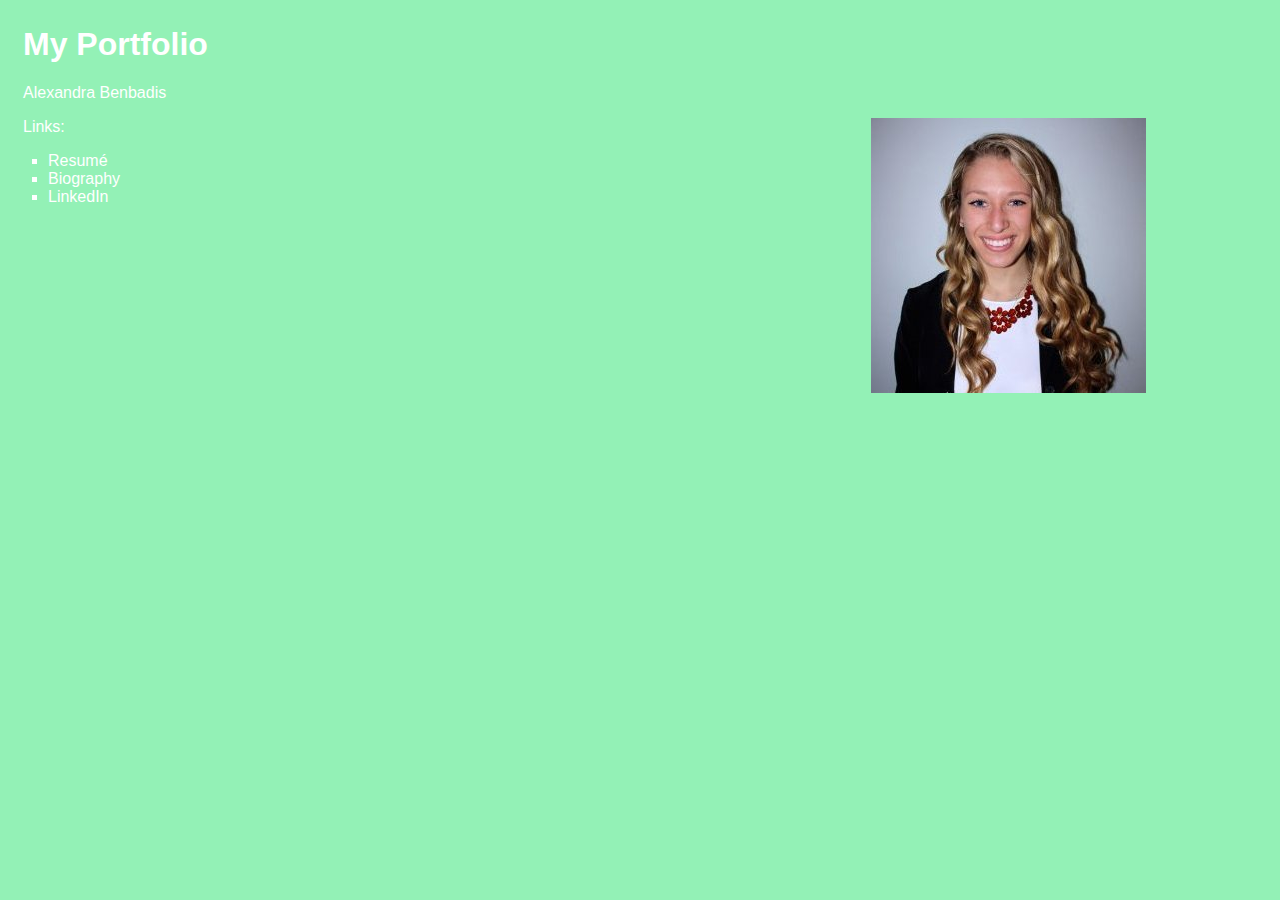
==== index.html @ acc39280 "new changes" ====
<!doctype html>
<html>
	<head>
		<title>Portfolio Home</title> 
		<link rel="stylesheet" type="text/css" href="css/style.css"> 
	</head>
	<body> 
		<div class='header'>

			<h1><a href='index.html'>My Portfolio</a></h1>
			<p>Alexandra Benbadis</p>
		</div>
		<img id="Headshot" src="Headshot.jpg"/>
		<div class='content'>
			<p>Links:</p>
			<ul>
				<li><a href="resume.html">Resum&#233; </a></li>
				<li><a href="bio.html">Biography</a></li>
				<li> <a href="https://www.linkedin.com/pub/alexandra-benbadis/74/232/b60">LinkedIn</a></li>
			</ul>
			</div> 
	</body>
</html>
---- css/style.css ----
body {
	font-family: Helvetica;
	font-color: #FFFFFF;
	background-color: #93F1B6;
}

h1, h3, p {
	margin-top: 0;
	padding-right: 15px;
	padding-left: 15px; 
	color: #FFFFFF;
}

li {

	list-style: square;
	color: #FFFFFF;
}

a:link {
	color:#FFFFFF;
	text-decoration: none; 
}


.header {
	display: inline;
	margin-left: 2%;
}

.header a {
	color:#FFF;
}


#Headshot {
	float:right;
	margin-right: 10%;
}
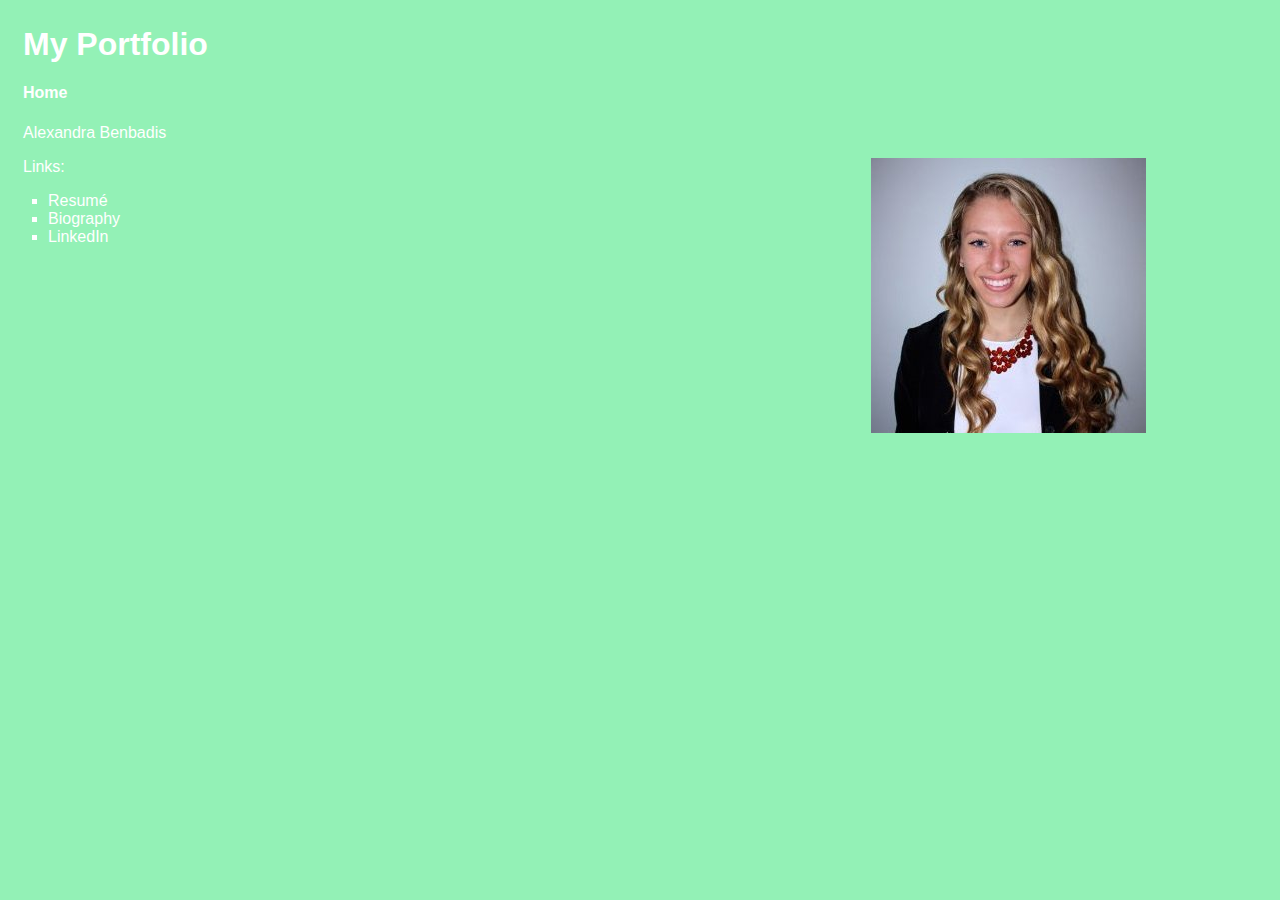
==== commit e27b8b4a: "Update index.html" ====
--- a/index.html
+++ b/index.html
@@ -8,6 +8,7 @@
 		<div class='header'>
 
 			<h1><a href='index.html'>My Portfolio</a></h1>
+			<h4><a href='index.html'>Home</a></h4>
 			<p>Alexandra Benbadis</p>
 		</div>
 		<img id="Headshot" src="Headshot.jpg"/>
--- a/css/style.css
+++ b/css/style.css
@@ -4,7 +4,7 @@
 	background-color: #93F1B6;
 }
 
-h1, h3, p {
+h1, h3, h4, p {
 	margin-top: 0;
 	padding-right: 15px;
 	padding-left: 15px; 
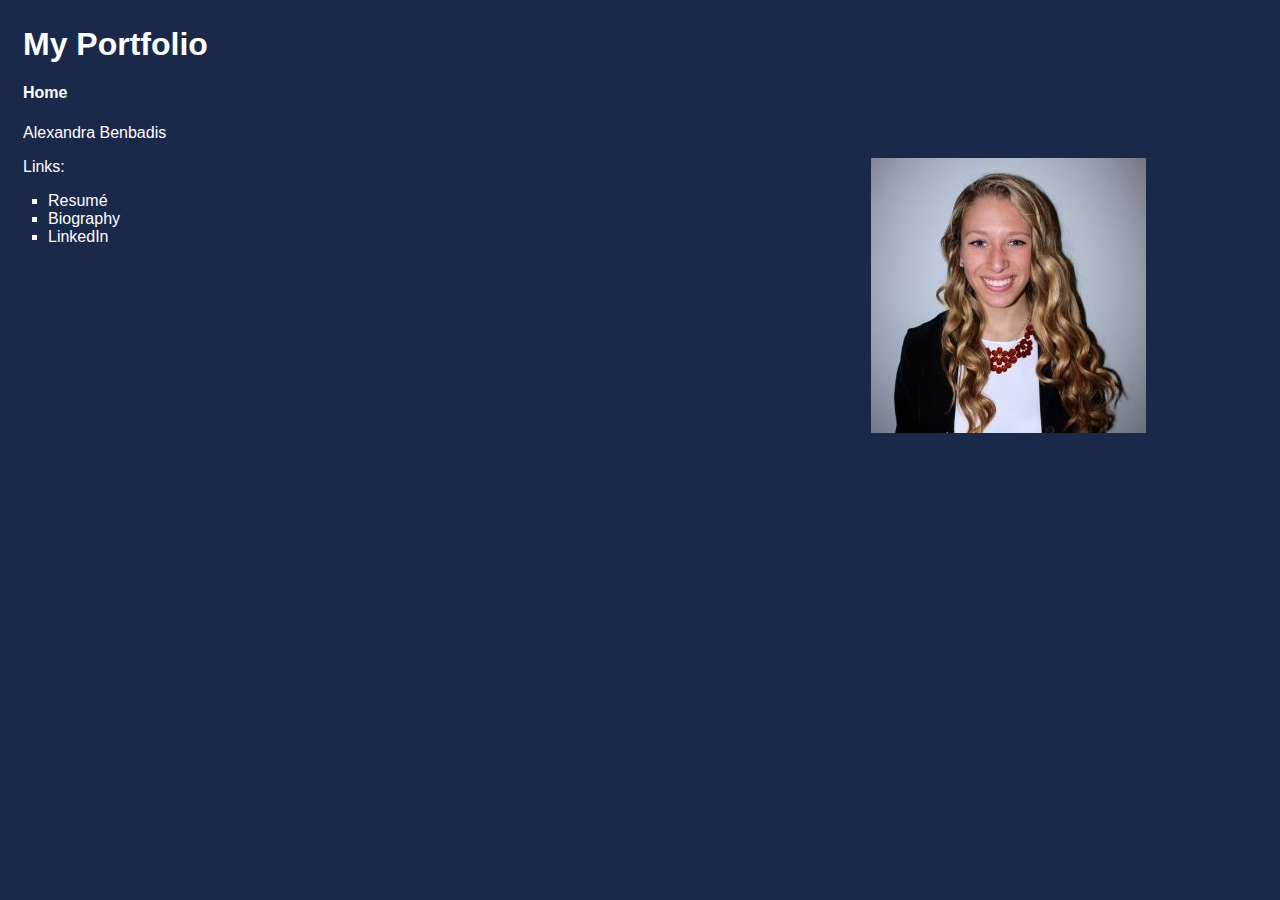
==== commit 00354432: "Update index.html" ====
--- a/index.html
+++ b/index.html
@@ -1,7 +1,7 @@
 <!doctype html>
 <html>
 	<head>
-		<title>Portfolio Home</title> 
+		<title>My Portfolio</title> 
 		<link rel="stylesheet" type="text/css" href="css/style.css"> 
 	</head>
 	<body> 
@@ -10,6 +10,7 @@
 			<h1><a href='index.html'>My Portfolio</a></h1>
 			<h4><a href='index.html'>Home</a></h4>
 			<p>Alexandra Benbadis</p>
+			
 		</div>
 		<img id="Headshot" src="Headshot.jpg"/>
 		<div class='content'>
--- a/css/style.css
+++ b/css/style.css
@@ -1,7 +1,7 @@
 body {
 	font-family: Helvetica;
 	font-color: #FFFFFF;
-	background-color: #93F1B6;
+	background-color: #1A284A;
 }
 
 h1, h3, h4, p {
@@ -22,6 +22,10 @@
 	text-decoration: none; 
 }
 
+a:visited {
+	color:#9AD1FF;
+	text-decoration: none; 
+}
 
 .header {
 	display: inline;
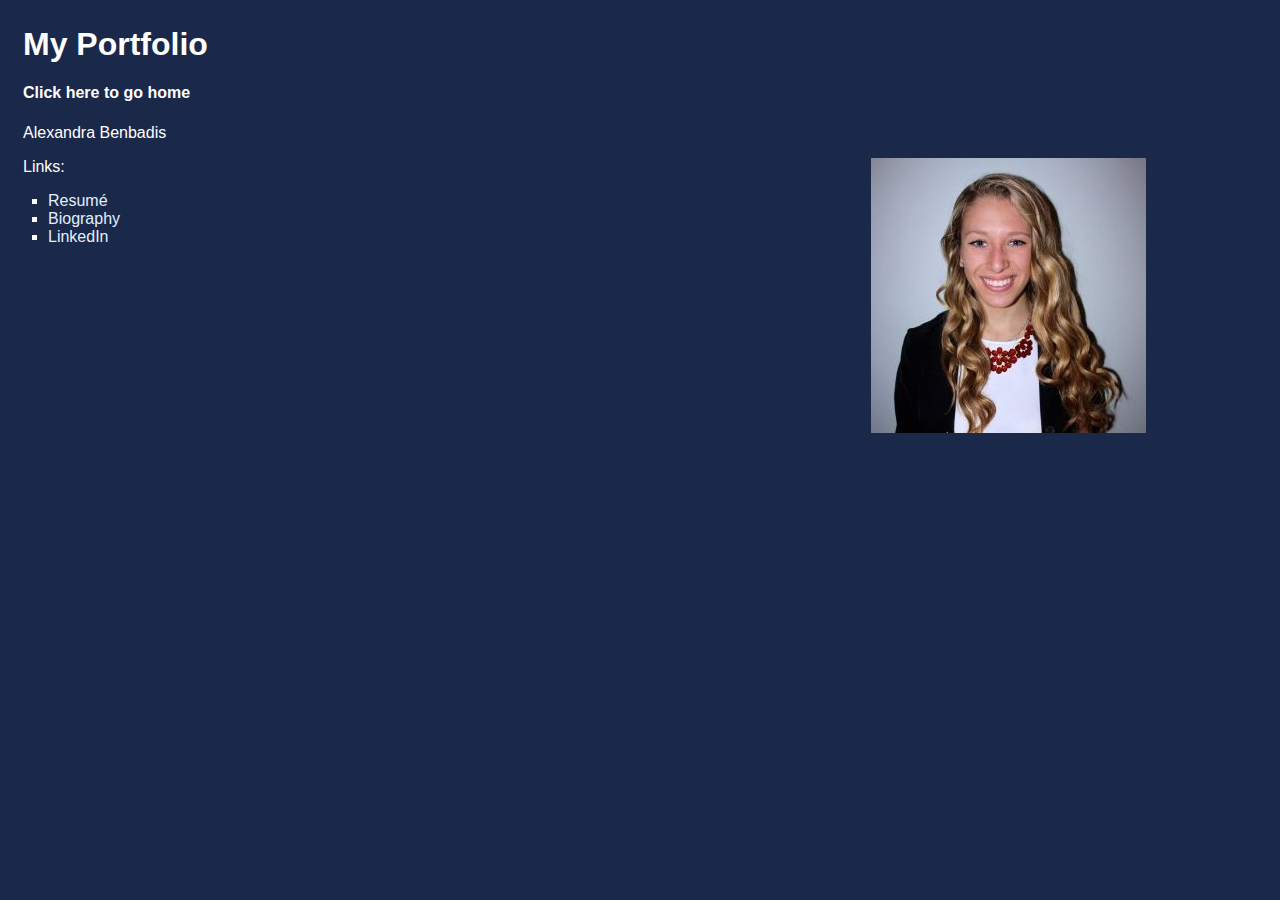
==== commit a2dc46c4: "Update index.html" ====
--- a/index.html
+++ b/index.html
@@ -7,8 +7,8 @@
 	<body> 
 		<div class='header'>
 
-			<h1><a href='index.html'>My Portfolio</a></h1>
-			<h4><a href='index.html'>Home</a></h4>
+			<h1>My Portfolio</h1>
+			<h4><a href='index.html'>Click here to go home</a></h4>
 			<p>Alexandra Benbadis</p>
 			
 		</div>
--- a/css/style.css
+++ b/css/style.css
@@ -4,7 +4,7 @@
 	background-color: #1A284A;
 }
 
-h1, h3, h4, p {
+h1, h2, h3, h4, p {
 	margin-top: 0;
 	padding-right: 15px;
 	padding-left: 15px; 
@@ -18,7 +18,7 @@
 }
 
 a:link {
-	color:#FFFFFF;
+	color:#E1F0FF;
 	text-decoration: none; 
 }
 
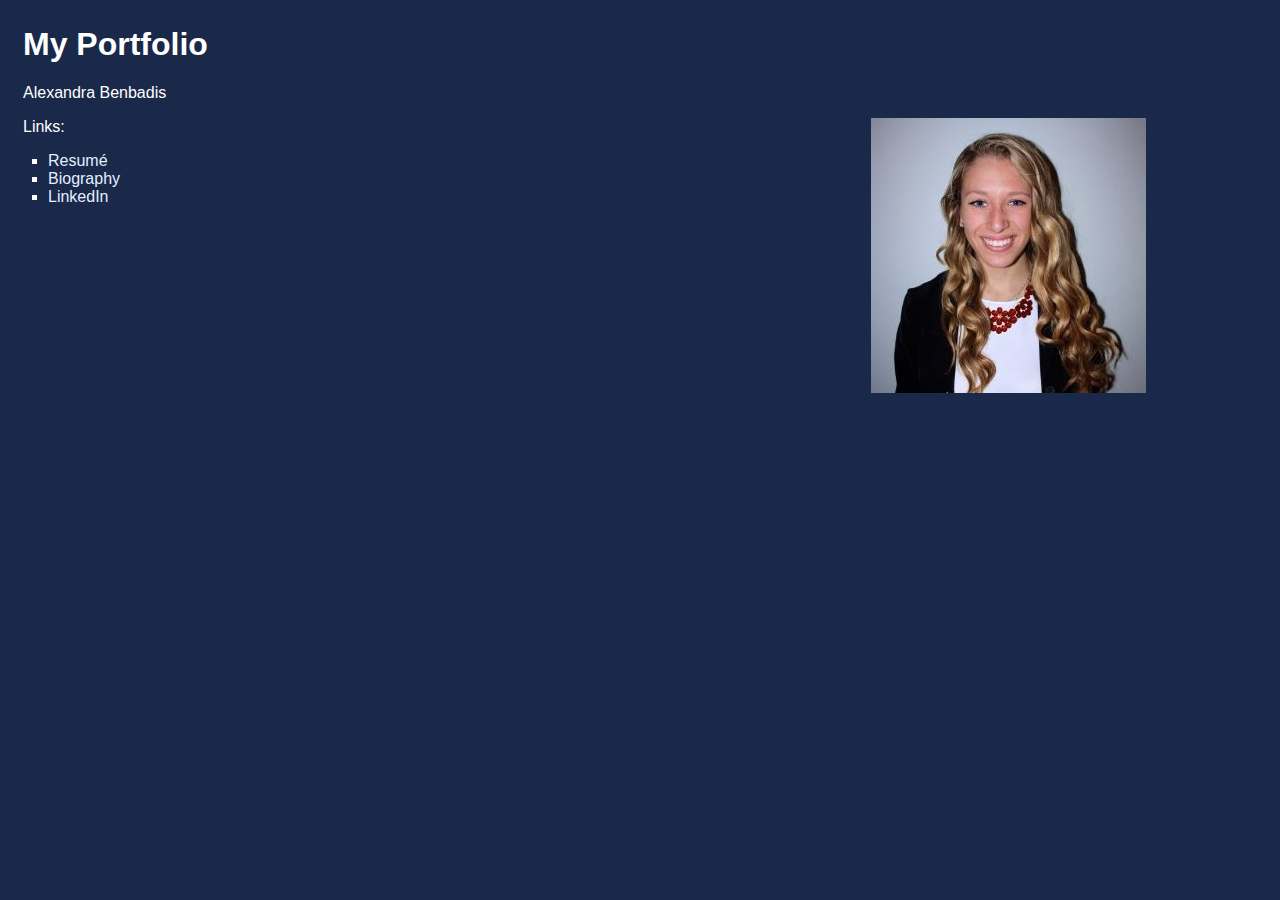
==== commit dea8d03f: "Update index.html" ====
--- a/index.html
+++ b/index.html
@@ -8,7 +8,6 @@
 		<div class='header'>
 
 			<h1>My Portfolio</h1>
-			<h4><a href='index.html'>Click here to go home</a></h4>
 			<p>Alexandra Benbadis</p>
 			
 		</div>
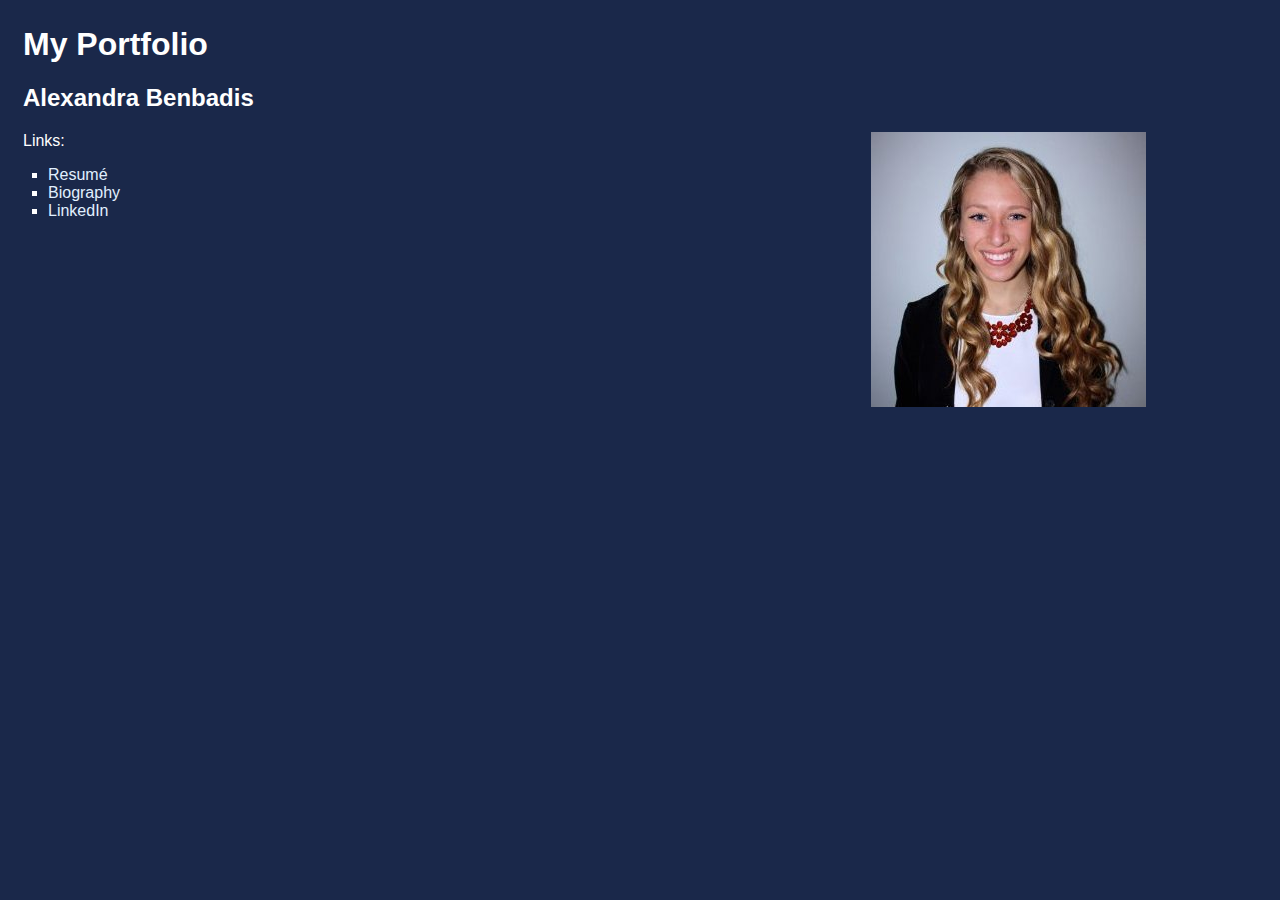
==== commit 5ff2f54f: "Update index.html" ====
--- a/index.html
+++ b/index.html
@@ -8,7 +8,7 @@
 		<div class='header'>
 
 			<h1>My Portfolio</h1>
-			<p>Alexandra Benbadis</p>
+			<h2>Alexandra Benbadis</h2>
 			
 		</div>
 		<img id="Headshot" src="Headshot.jpg"/>
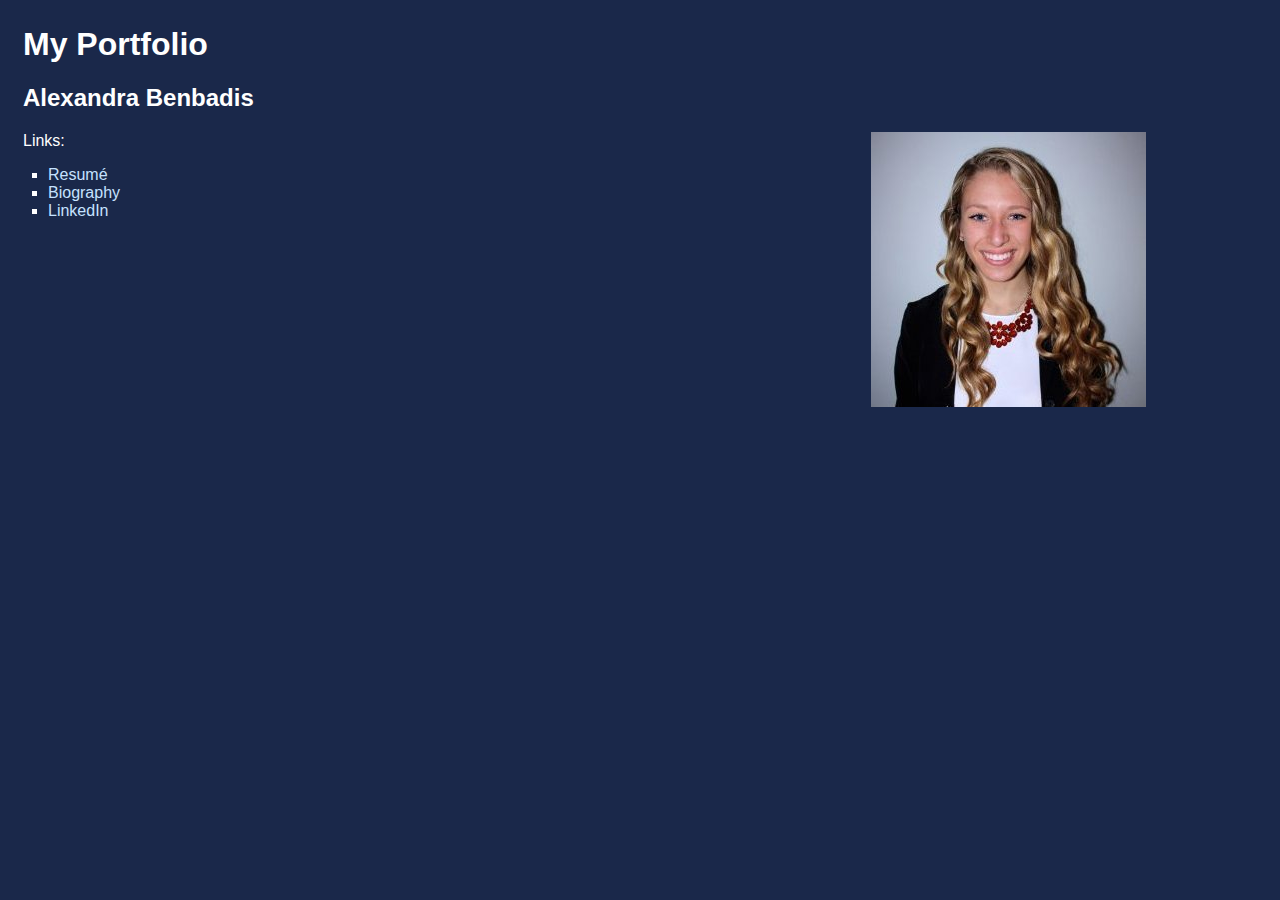
==== commit f05a149b: "Update index.html" ====
--- a/index.html
+++ b/index.html
@@ -11,7 +11,7 @@
 			<h2>Alexandra Benbadis</h2>
 			
 		</div>
-		<img id="Headshot" src="Headshot.jpg"/>
+		<img id="Headshot" src="Headshot.jpg" alt="My Headshot"/>
 		<div class='content'>
 			<p>Links:</p>
 			<ul>
--- a/css/style.css
+++ b/css/style.css
@@ -1,14 +1,21 @@
 body {
 	font-family: Helvetica;
-	font-color: #FFFFFF;
+	color: #FFFFFF;
 	background-color: #1A284A;
 }
 
-h1, h2, h3, h4, p {
+h1, h2, h3, p {
 	margin-top: 0;
 	padding-right: 15px;
 	padding-left: 15px; 
 	color: #FFFFFF;
+}
+
+h4{
+	margin-top: 0;
+	padding-right: 15px;
+	padding-left: 15px; 
+	color: #C6E2FF;
 }
 
 li {
@@ -18,7 +25,7 @@
 }
 
 a:link {
-	color:#E1F0FF;
+	color:#C6E2FF;
 	text-decoration: none; 
 }
 
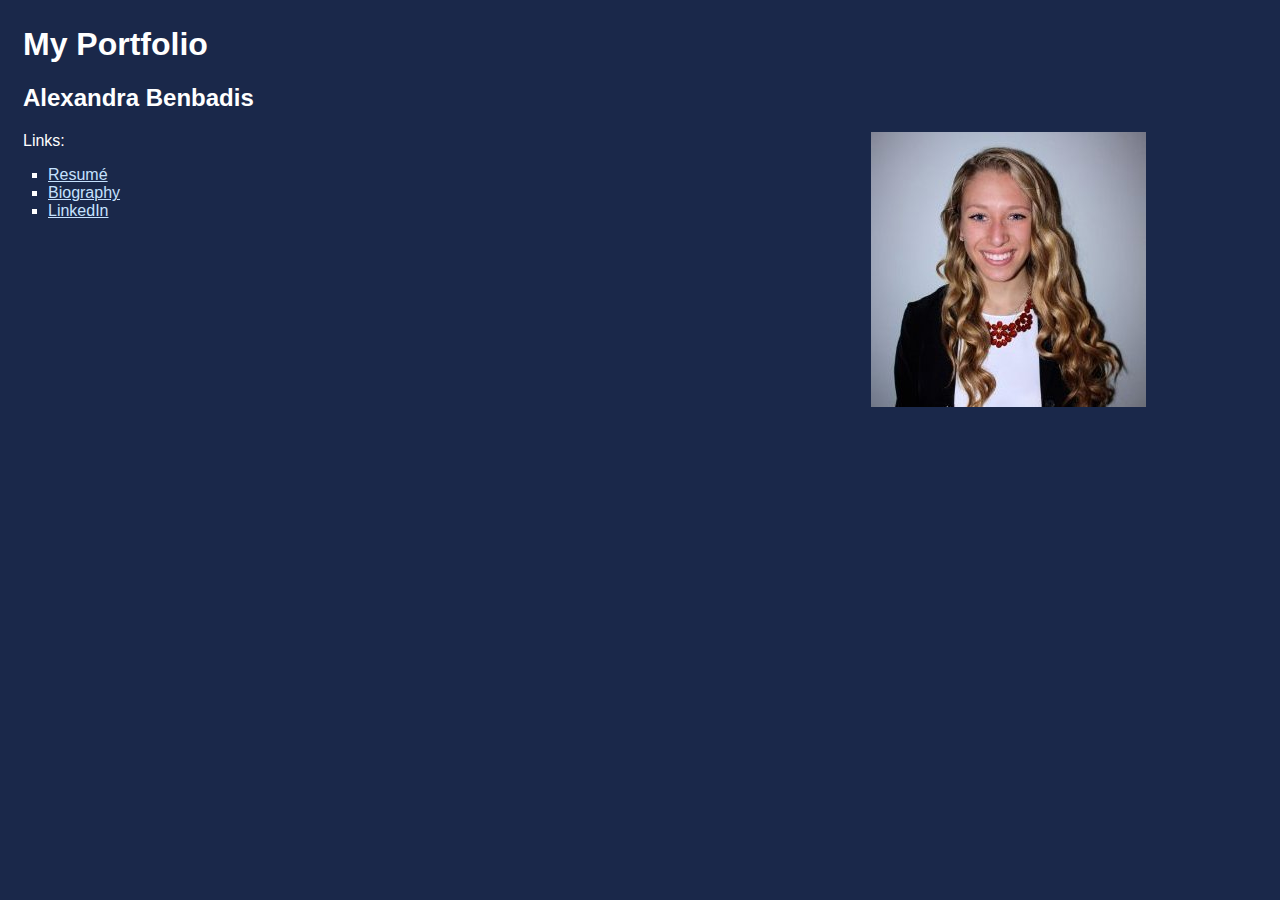
==== commit 231aec03: "Final Touches" ====
--- a/index.html
+++ b/index.html
@@ -9,7 +9,7 @@
 
 			<h1>My Portfolio</h1>
 			<h2>Alexandra Benbadis</h2>
-			
+		
 		</div>
 		<img id="Headshot" src="Headshot.jpg" alt="My Headshot"/>
 		<div class='content'>
--- a/css/style.css
+++ b/css/style.css
@@ -11,7 +11,7 @@
 	color: #FFFFFF;
 }
 
-h4{
+h4 {
 	margin-top: 0;
 	padding-right: 15px;
 	padding-left: 15px; 
@@ -26,12 +26,10 @@
 
 a:link {
 	color:#C6E2FF;
-	text-decoration: none; 
 }
 
 a:visited {
-	color:#9AD1FF;
-	text-decoration: none; 
+	color:#7CC5D7;
 }
 
 .header {
